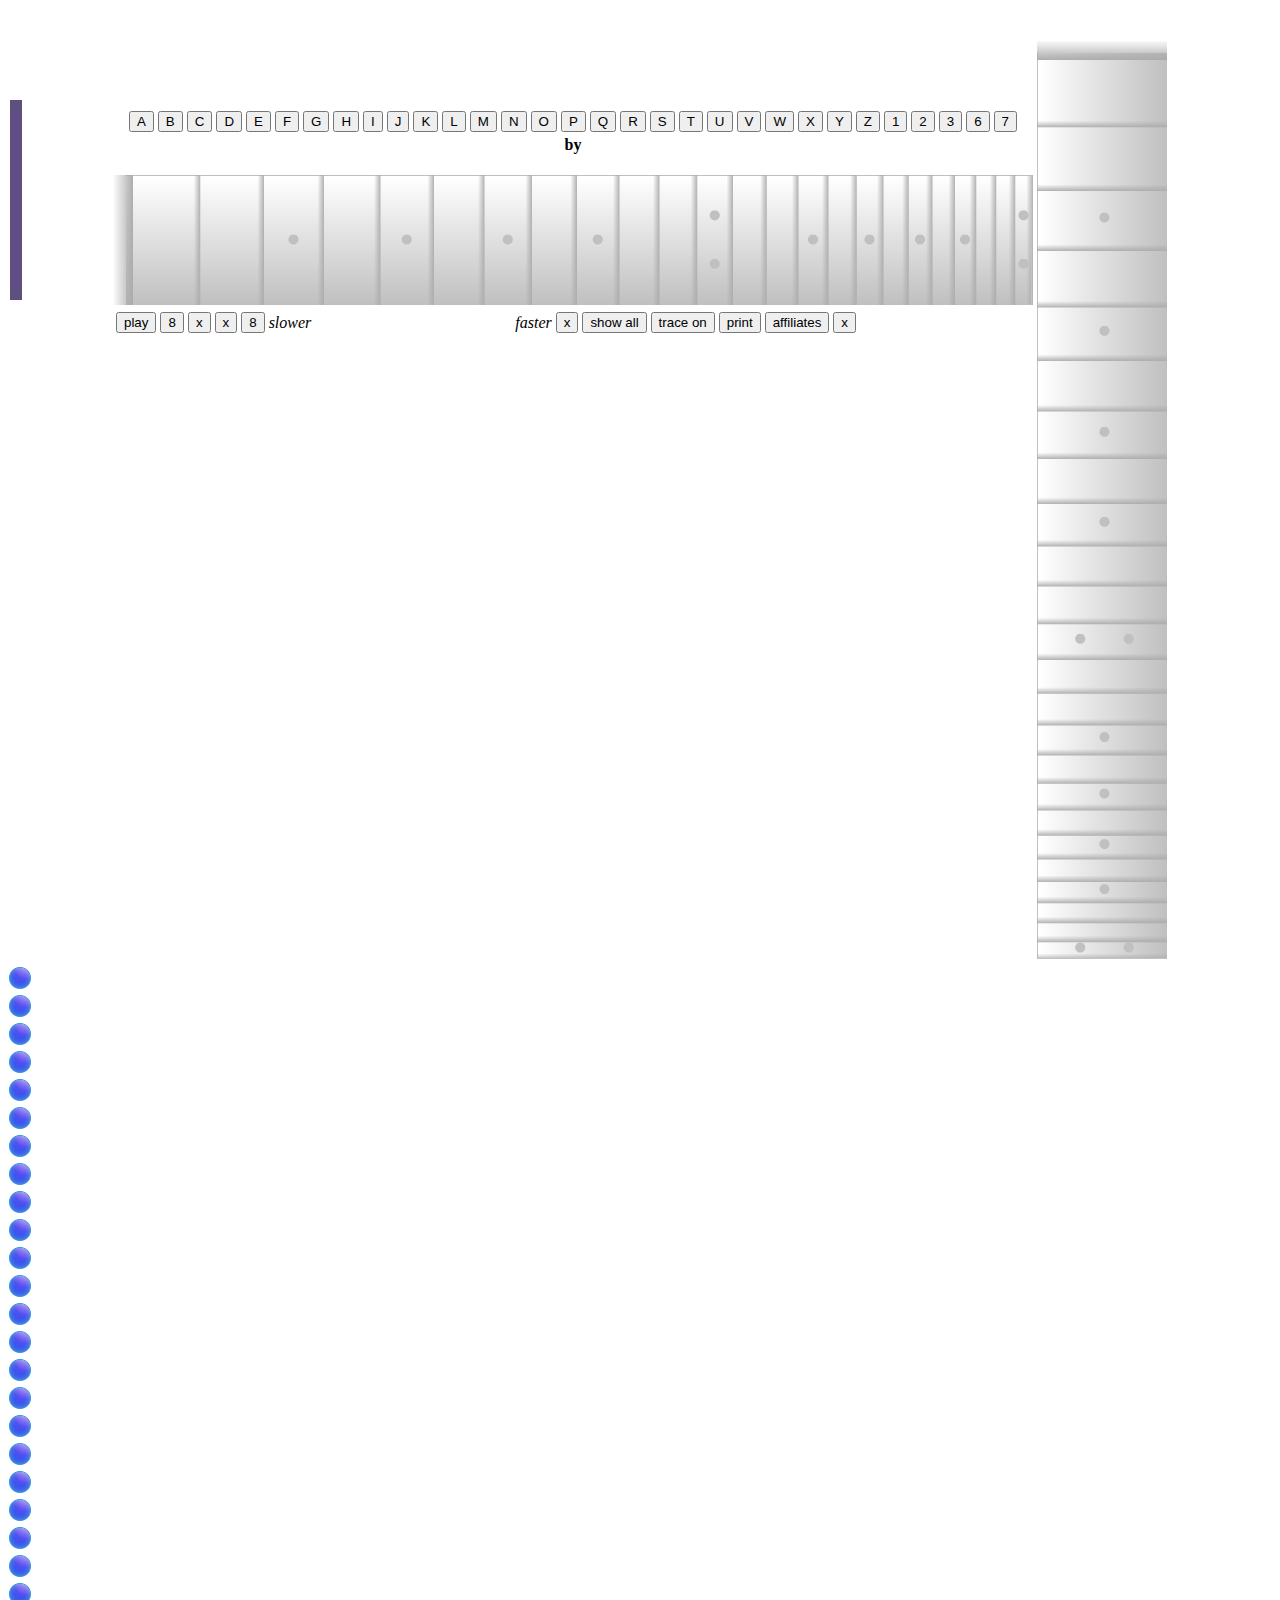
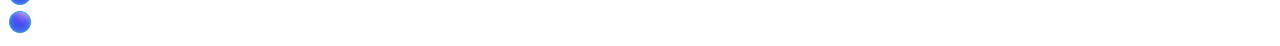
==== guiz.html @ 0a8ad5b5 "first commit" ====
<!DOCTYPE html PUBLIC "-//W3C//DTD XHTML 1.0 Strict//EN"
		  "http://www.w3.org/TR/xhtml1/DTD/xhtml1-strict.dtd">

<html>
  <head>

    <script type="text/javascript" src="/js/lib/development-bundle/jquery-1.4.3.js"></script>

	<script src="/js/lib/htmlparser.js" type="text/javascript"></script>
	<script src="/js/lib/jshashtable-2.0.js" type="text/javascript"></script>

	<!--link rel="stylesheet" href="/sites/jquery-ui-themes-1.8.7/themes/pepper-grinder/jquery-ui.css"/ -->
	<!--link rel="stylesheet" href="/sites/jquery-ui-themes-1.8.7/themes/redmond/jquery-ui.css"/>
	<link rel="stylesheet" href="/sites/jquery-ui-themes-1.8.7/themes/smoothness/jquery-ui.css"/>
	<link rel="stylesheet" href="/sites/jquery-ui-themes-1.8.7/themes/swanky-purse/jquery-ui.css"/>
	<link rel="stylesheet" href="/sites/jquery-ui-themes-1.8.7/themes/pepper-grinder/jquery-ui.css"/>
	<link rel="stylesheet" href="/sites/jquery-ui-themes-1.8.7/themes/cupertino/jquery-ui.css"/-->

	<!-- link rel="stylesheet" href="/itabs/sites/jquery-ui-themes-1.8.7/themes/vader/jquery-ui.css"/ -->

	<!-- link rel="stylesheet" href="/itabs/sites/jquery-ui-themes-1.8.7/themes/humanity/jquery-ui.css"/ -->
	<!-- link rel="stylesheet" href="/itabs/sites/jquery-ui-themes-1.8.7/themes/excite-bike/jquery-ui.css"/ -->
	<link rel="stylesheet" href="/css/jquery-ui-themes-1.8.7/themes/hot-sneaks/jquery-ui.css"/>

	<link rel="stylesheet" href="/js/lib/development-bundle/demos/demos.css"/>
	<script type="text/javascript" src="/js/lib/development-bundle/ui/jquery-ui-1.8.6.custom.js"></script>

    <script type="text/javascript" src="/js/queue.js"></script>

	<script type="text/javascript" src="/js/lib/underscore.js"></script>
    <script type="text/javascript" src="/js/stringBendAnims.lzx.js"></script>
    <script type="text/javascript" src="/js/fretBoard.lzx.js"></script>

    <script type="text/javascript" src="/js/chordDots.lzx.js"></script>
    <script type="text/javascript" src="/js/guit/key.js"></script>
    <script type="text/javascript" src="/js/guit/tuning.js"></script>
    <script type="text/javascript" src="/js/guit/translator.js"></script>
    <script type="text/javascript" src="/js/guit/fretboard.js"></script>
    <script type="text/javascript" src="/js/guit/intervals.js"></script>
    <script type="text/javascript" src="/js/util.js"></script>

    <!-- script type="text/javascript" src="./mkj.js"></script -->
 <script type="text/javascript" src="/js/sound/audiolib.js"></script>
 <script type="text/javascript" src="/js/sound/audiodata.js"></script>
 <script type="text/javascript" src="/js/sound/dsp.js"></script>
 <script type="text/javascript" src="/js/sound/sound.js"></script>


    <script type="text/javascript" src="/js/working/TabTool.js"></script>

 <script type="text/javascript" src="/js/browserDetect.js"></script>

    <!-- script type="text/javascript" src="stairway2heavenFull.js"></script -->
    <!-- script type="text/javascript" src="dgsolo.js"></script -->

    <script type="text/javascript" src="/js/json.js"></script>
    <script type="text/javascript" src="/js/util.lzx.js"></script>
    <script type="text/javascript" src="/js/bootstrap.js"></script>
    <script type="text/javascript" src="/js/jquery.printElement.js"></script>

	<script type="text/javascript" src="/js/guit/timeSigs.js"> </script>
	<script type="text/javascript" src="/js/guit/staffPart1.js"> </script>
	<script type="text/javascript" src="/js/guit/staffPart2.js"> </script>
	<script type="text/javascript" src="/js/guit/staff.js"> </script>

	<link rel="stylesheet" href="/css/sguiz.css"/>

  </head>

  <body>



	<div id="pointer"></div>
	
	<div id="startLoopIcon"></div>
	
	<div id="endLoopIcon"></div>
	
	<center>
	  <table id="mainViewTable">
		<tr>
		  <td align="left" valign="top">

			<div id="header"  class="ui-widget-content ui-corner-all">
			  <div id="adArea">
<center>
<script type="text/javascript"><!--
google_ad_client = "ca-pub-7872456153992094";
/* textOnlyHorzAds 728x90, created 5/1/10 */
google_ad_slot = "4498132507";
google_ad_width = 728;
google_ad_height = 90;
//-->
</script>
<script type="text/javascript"
src="http://pagead2.googlesyndication.com/pagead/show_ads.js">
</script>
</center>
			  </div>
			<center>
			  <div id="navPath">
			  </div>

			  <div id="alphaIndex">


				<button>A</button>
				<button>B</button>
				<button>C</button>
				<button>D</button>
				<button>E</button>
				<button>F</button>
				<button>G</button>
				<button>H</button>
				<button>I</button>
				<button>J</button>
				<button>K</button>
				<button>L</button>
				<button>M</button>


				<button>N</button>
				<button>O</button>
				<button>P</button>
				<button>Q</button>
				<button>R</button>
				<button>S</button>
				<button>T</button>
				<button>U</button>
				<button>V</button>
				<button>W</button>
				<button>X</button>
				<button>Y</button>
				<button>Z</button>

				<button>1</button>
				<button>2</button>
				<button>3</button>
				<button>6</button>
				<button>7</button>

			  </div>



			<div id="songHeader" class="ui-state-active"> <!-- class="ui-widget-content ui-corner-all" -->
			  <span id="songName"></span>
			  <b>by</b>
			  <span id="artistName"></span>
			</div>
			</center>

			</div>

			<div id="theNeck">

			  <img src="/images/guitNeckHorz.png" />
			</div>


			<div id="controlBar" class="ui-widget-content ui-corner-all">
			  <table>
				<tr>
				  <td align="left" valign="top">
					
					<button id="play">play</button>
				  </td>

				  <td align="left" valign="top">
					<div>
					  <button id="back8">8</button>
					  <button id="back">x</button>
					  <button id="fwd">x</button>
					  <button id="fwd8">8</button>
					</div>
				  </td>
				  <td>
					<i>slower</i>
				  </td>
				  <td>
					<div id="tempoSlider"></div>
				  </td>
				  <td>
					<i>faster</i>
				  </td>
				  <td align="left" valign="top">
					<button id="loopMode">x</button>
				  </td>
				  <td align="left" valign="top">
					<button id="showAllScore">show all</button>
				  </td>
				  <td align="left" valign="top">
					<button id="trace">trace on</button>
				  </td>
				  <td align="left" valign="top">
					<button id="printTab">print</button>
				  </td>
				  <td align="left" valign="top">
					<button id="affiliateButton">affiliates</button>
				  </td>
				  <td align="left" valign="top">
					<button id="toggleNeckView">x</button>
				  </td>
				</tr>
			  </table>
			</div>

			<div id="tabtab">
			  <ul>
				<!--li><a href="#tabViewScrollDiv">TestTab</a></li -->
			  </ul>
				  <!--img src="itabs/0/b/a/b/TS01.png"/ -->
				  <!--img src="itabs/0/7/r/v/TS01.png"/ -->

				  <!-- img src="itabs/output.png"/ -->
			  <!--div class="tabView">
				<div id="tabViewScrollDiv">


				  <img src="itabs/0/b/a/b/TS31.png"/>
				</div>
			  </div-->
			</div>

		  </td>

		  <td valign="top">
			<div id="theNeckVert">
			  <img src="/images/guitNeckVert.png" />
			</div>
		  </td>
		</tr>
	  </table>
	</center>

	<div id="dots">
	  <div id="sd1"><img src="/images/p6.png"></img></div>
	  <div id="sd2"><img src="/images/p6.png"></img></div>
	  <div id="sd3"><img src="/images/p6.png"></img></div>
	  <div id="sd4"><img src="/images/p6.png"></img></div>
	  <div id="sd5"><img src="/images/p6.png"></img></div>
	  <div id="sd6"><img src="/images/p6.png"></img></div>


	  <div id="sd7"><img src="/images/p6.png"></img></div>
	  <div id="sd8"><img src="/images/p6.png"></img></div>
	  <div id="sd9"><img src="/images/p6.png"></img></div>
	  <div id="sd10"><img src="/images/p6.png"></img></div>
	  <div id="sd11"><img src="/images/p6.png"></img></div>
	  <div id="sd12"><img src="/images/p6.png"></img></div>

	  <div id="sd13"><img src="/images/p6.png"></img></div>
	  <div id="sd14"><img src="/images/p6.png"></img></div>
	  <div id="sd15"><img src="/images/p6.png"></img></div>
	  <div id="sd16"><img src="/images/p6.png"></img></div>
	  <div id="sd17"><img src="/images/p6.png"></img></div>
	  <div id="sd18"><img src="/images/p6.png"></img></div>

	  <div ><img src="/images/p6.png"></img></div>
	  <div ><img src="/images/p6.png"></img></div>
	  <div ><img src="/images/p6.png"></img></div>
	  <div ><img src="/images/p6.png"></img></div>
	  <div ><img src="/images/p6.png"></img></div>
	  <div ><img src="/images/p6.png"></img></div>

	  <!-- div id="nd1"><img src="/images/p.png"></img></div>
	  <div id="nd2"><img src="/images/p.png"></img></div>
	  <div id="nd3"><img src="/images/p.png"></img></div>
	  <div id="nd4"><img src="/images/p.png"></img></div>
	  <div id="nd5"><img src="/images/p.png"></img></div>
	  <div id="nd6"><img src="/images/p.png"></img></div -->
	</div>


</html>
---- css/sguiz.css ----
#pointer, #startLoopIcon, #endLoopIcon {
	  position: absolute;
/*	  display: none;*/
	  width: 12px;
	  height: 200px;
	  top: 100px;
	  left: 10px;
      opacity: .5;               /* Standard style for transparency */
      -moz-opacity: .5;          /* Transparency for older Mozillas */
	  z-index: 5;

	  }

	  #adArea {
	  height: 100px;
	  }

	  #pointer {
	  background: #2a2;
	  }

	  #startLoopIcon {
	  background: #a22;
	  }

	  #endLoopIcon {
	  background: #22a;
	  }

	#songHeader {
/*	  height: 24px;
	  padding: 4px;
	  width: 912px;*/
	  margin-top: 2px;
	}

	#songName {
		font-size: 14px;
		padding-left: 30px;
		padding-right: 30px;
	}
	#artistName {
		font-size: 18px;
		padding-left: 30px;
		padding-right: 30px;
	}
	#affiliateButton {
		float: right;

	}



	  #play {
/*	  background: -moz-linear-gradient(top, #55aaee, #003366);*/
	  }
/*
	  .hstringall {
	  width: 1000px;
	  height: 4px;
	  }
	  .vstringall {
	  height: 1000px;
	  width: 4px;
	  }
*/
	  .hstring {
	  position: 'absolute';
	  filter: progid:DXImageTransform.Microsoft.gradient(startColorstr='#555', endColorstr='#ddd'); /* for IE */
	  background: -webkit-gradient(linear, left top, left bottom, from(#555), to(#ddd)); /* for webkit browsers */	  
	  background: -moz-linear-gradient(bottom, #555, #ddd);
	  z-index: 15;
	  }
	  .vstring {
	  position: 'absolute';
	  background: -webkit-linear-gradient(right, #555, #ddd); /* for webkit browsers */	  
	  background: -moz-linear-gradient(right, #555, #ddd);
/*	  background: #000;*/
	  z-index: 15;
	  }

	  #dots {
	  position: 'absolute';
	  }

	  #header {
	  margin-bottom: 4px;
	  height: 160px;
	  }

	  #controlBar {
/*	  padding-top: 5px;*/
	  }

	  #dots div {
	  position: 'absolute';
	  width:  18px;
	  z-index: 15;
	  }

/*	  #stringView {
	  position: absolute;
	  top: 6px;
	  left: 30px;
	  }*/

	  #theNeck{
	  z-index: 5;
/*
	  padding-top: 5px;
	  top: 40px;
	  left: 30px;
*/
	  }

	  .tabView {
/*	  top: 170px;
	  left: 5px;*/
	  height: 490px;
	  width: 880px;

	  overflow: auto;
	  border: 1px solid #666;
	  background-color: #ccc;
	  /*padding: 8px;*/
	  }

	  .tabView, .tabView * {
	  z-index: 1;
	  }

/*
	  * {
	  z-index: 5;
	  }

	  #tabViewScrollDiv {
	  z-index: 0;
	  }
*/
	  #tabtab {
	  width: 912px;
	  }

	  #tempoSlider {
	  width: 180px;
	  margin: 8px;
	  }

	  #theNeckVert  {
	  padding-top: 30px;
	  }

	  #mainViewTable  {
	  height: 700px;
	  }
/*	  #toggleNeckView  {
	  position: absolute;
	  height: 18px;
	  width:  18px;
	  }
*/

/*	  #theNeckVert img{
	  block: none;
	  z-index: 1;
	  }*/
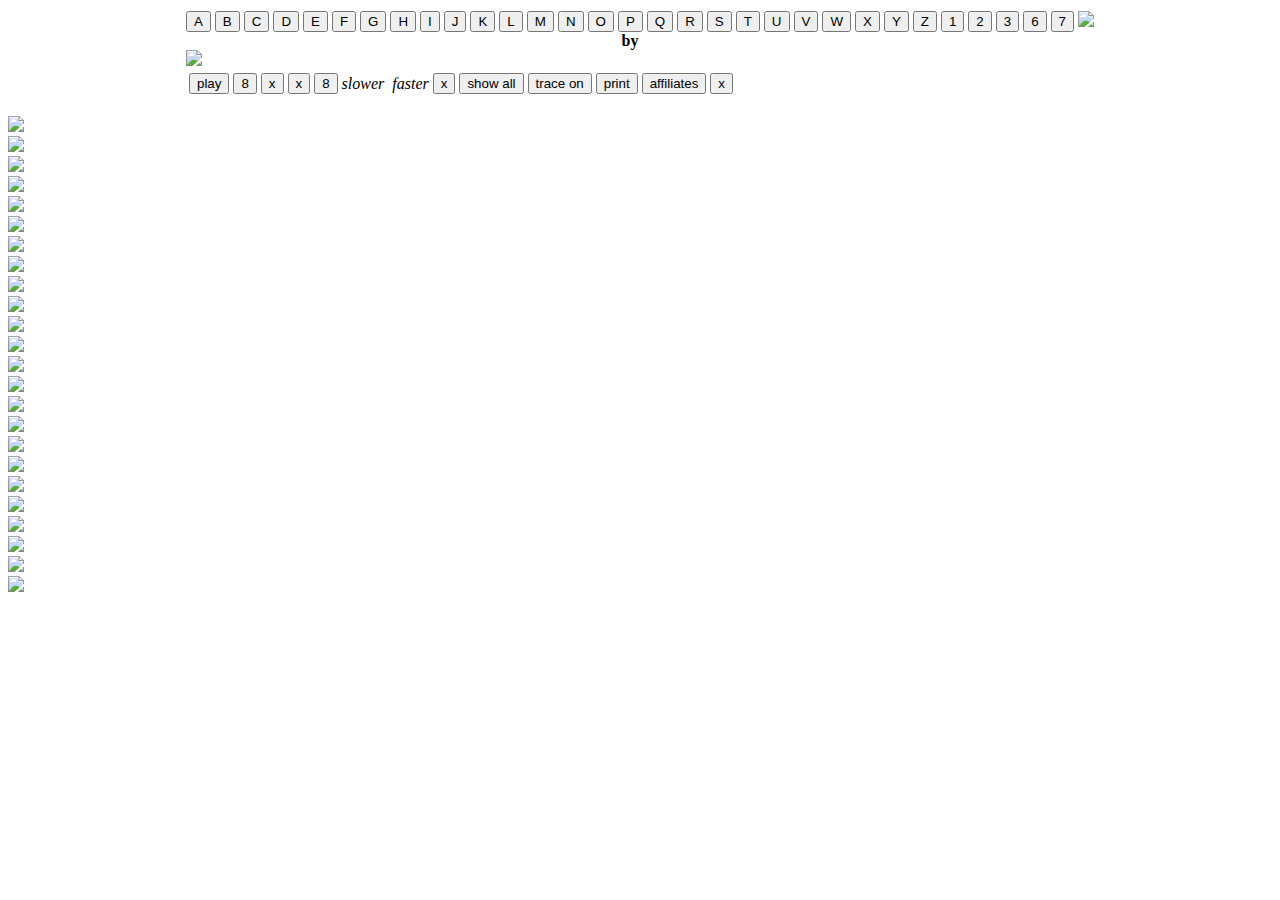
==== commit d7b90557: "small mods" ====
--- a/guiz.html
+++ b/guiz.html
@@ -4,10 +4,10 @@
 <html>
   <head>
 
-    <script type="text/javascript" src="/js/lib/development-bundle/jquery-1.4.3.js"></script>
-
-	<script src="/js/lib/htmlparser.js" type="text/javascript"></script>
-	<script src="/js/lib/jshashtable-2.0.js" type="text/javascript"></script>
+    <script type="text/javascript" src="/guiz/js/lib/development-bundle/jquery-1.4.3.js"></script>
+
+	<script src="/guiz/js/lib/htmlparser.js" type="text/javascript"></script>
+	<script src="/guiz/js/lib/jshashtable-2.0.js" type="text/javascript"></script>
 
 	<!--link rel="stylesheet" href="/sites/jquery-ui-themes-1.8.7/themes/pepper-grinder/jquery-ui.css"/ -->
 	<!--link rel="stylesheet" href="/sites/jquery-ui-themes-1.8.7/themes/redmond/jquery-ui.css"/>
@@ -20,50 +20,50 @@
 
 	<!-- link rel="stylesheet" href="/itabs/sites/jquery-ui-themes-1.8.7/themes/humanity/jquery-ui.css"/ -->
 	<!-- link rel="stylesheet" href="/itabs/sites/jquery-ui-themes-1.8.7/themes/excite-bike/jquery-ui.css"/ -->
-	<link rel="stylesheet" href="/css/jquery-ui-themes-1.8.7/themes/hot-sneaks/jquery-ui.css"/>
-
-	<link rel="stylesheet" href="/js/lib/development-bundle/demos/demos.css"/>
-	<script type="text/javascript" src="/js/lib/development-bundle/ui/jquery-ui-1.8.6.custom.js"></script>
-
-    <script type="text/javascript" src="/js/queue.js"></script>
-
-	<script type="text/javascript" src="/js/lib/underscore.js"></script>
-    <script type="text/javascript" src="/js/stringBendAnims.lzx.js"></script>
-    <script type="text/javascript" src="/js/fretBoard.lzx.js"></script>
-
-    <script type="text/javascript" src="/js/chordDots.lzx.js"></script>
-    <script type="text/javascript" src="/js/guit/key.js"></script>
-    <script type="text/javascript" src="/js/guit/tuning.js"></script>
-    <script type="text/javascript" src="/js/guit/translator.js"></script>
-    <script type="text/javascript" src="/js/guit/fretboard.js"></script>
-    <script type="text/javascript" src="/js/guit/intervals.js"></script>
-    <script type="text/javascript" src="/js/util.js"></script>
+	<link rel="stylesheet" href="/guiz/css/jquery-ui-themes-1.8.7/themes/hot-sneaks/jquery-ui.css"/>
+
+	<link rel="stylesheet" href="/guiz/js/lib/development-bundle/demos/demos.css"/>
+	<script type="text/javascript" src="/guiz/js/lib/development-bundle/ui/jquery-ui-1.8.6.custom.js"></script>
+
+    <script type="text/javascript" src="/guiz/js/queue.js"></script>
+
+	<script type="text/javascript" src="/guiz/js/lib/underscore.js"></script>
+    <script type="text/javascript" src="/guiz/js/stringBendAnims.lzx.js"></script>
+    <script type="text/javascript" src="/guiz/js/fretBoard.lzx.js"></script>
+
+    <script type="text/javascript" src="/guiz/js/chordDots.lzx.js"></script>
+    <script type="text/javascript" src="/guiz/js/guit/key.js"></script>
+    <script type="text/javascript" src="/guiz/js/guit/tuning.js"></script>
+    <script type="text/javascript" src="/guiz/js/guit/translator.js"></script>
+    <script type="text/javascript" src="/guiz/js/guit/fretboard.js"></script>
+    <script type="text/javascript" src="/guiz/js/guit/intervals.js"></script>
+    <script type="text/javascript" src="/guiz/js/util.js"></script>
 
     <!-- script type="text/javascript" src="./mkj.js"></script -->
- <script type="text/javascript" src="/js/sound/audiolib.js"></script>
- <script type="text/javascript" src="/js/sound/audiodata.js"></script>
- <script type="text/javascript" src="/js/sound/dsp.js"></script>
- <script type="text/javascript" src="/js/sound/sound.js"></script>
-
-
-    <script type="text/javascript" src="/js/working/TabTool.js"></script>
-
- <script type="text/javascript" src="/js/browserDetect.js"></script>
+ <script type="text/javascript" src="/guiz/js/sound/audiolib.js"></script>
+ <script type="text/javascript" src="/guiz/js/sound/audiodata.js"></script>
+ <script type="text/javascript" src="/guiz/js/sound/dsp.js"></script>
+ <script type="text/javascript" src="/guiz/js/sound/sound.js"></script>
+
+
+    <script type="text/javascript" src="/guiz/js/working/TabTool.js"></script>
+
+ <script type="text/javascript" src="/guiz/js/browserDetect.js"></script>
 
     <!-- script type="text/javascript" src="stairway2heavenFull.js"></script -->
     <!-- script type="text/javascript" src="dgsolo.js"></script -->
 
-    <script type="text/javascript" src="/js/json.js"></script>
-    <script type="text/javascript" src="/js/util.lzx.js"></script>
-    <script type="text/javascript" src="/js/bootstrap.js"></script>
-    <script type="text/javascript" src="/js/jquery.printElement.js"></script>
-
-	<script type="text/javascript" src="/js/guit/timeSigs.js"> </script>
-	<script type="text/javascript" src="/js/guit/staffPart1.js"> </script>
-	<script type="text/javascript" src="/js/guit/staffPart2.js"> </script>
-	<script type="text/javascript" src="/js/guit/staff.js"> </script>
-
-	<link rel="stylesheet" href="/css/sguiz.css"/>
+    <script type="text/javascript" src="/guiz/js/json.js"></script>
+    <script type="text/javascript" src="/guiz/js/util.lzx.js"></script>
+    <script type="text/javascript" src="/guiz/js/bootstrap.js"></script>
+    <script type="text/javascript" src="/guiz/js/jquery.printElement.js"></script>
+
+	<script type="text/javascript" src="/guiz/js/guit/timeSigs.js"> </script>
+	<script type="text/javascript" src="/guiz/js/guit/staffPart1.js"> </script>
+	<script type="text/javascript" src="/guiz/js/guit/staffPart2.js"> </script>
+	<script type="text/javascript" src="/guiz/js/guit/staff.js"> </script>
+
+	<link rel="stylesheet" href="/guiz/css/sguiz.css"/>
 
   </head>
 
@@ -155,7 +155,7 @@
 
 			<div id="theNeck">
 
-			  <img src="/images/guitNeckHorz.png" />
+			  <img src="/guiz/images/guitNeckHorz.png" />
 			</div>
 
 
@@ -227,7 +227,7 @@
 
 		  <td valign="top">
 			<div id="theNeckVert">
-			  <img src="/images/guitNeckVert.png" />
+			  <img src="/guiz/images/guitNeckVert.png" />
 			</div>
 		  </td>
 		</tr>
@@ -235,41 +235,41 @@
 	</center>
 
 	<div id="dots">
-	  <div id="sd1"><img src="/images/p6.png"></img></div>
-	  <div id="sd2"><img src="/images/p6.png"></img></div>
-	  <div id="sd3"><img src="/images/p6.png"></img></div>
-	  <div id="sd4"><img src="/images/p6.png"></img></div>
-	  <div id="sd5"><img src="/images/p6.png"></img></div>
-	  <div id="sd6"><img src="/images/p6.png"></img></div>
-
-
-	  <div id="sd7"><img src="/images/p6.png"></img></div>
-	  <div id="sd8"><img src="/images/p6.png"></img></div>
-	  <div id="sd9"><img src="/images/p6.png"></img></div>
-	  <div id="sd10"><img src="/images/p6.png"></img></div>
-	  <div id="sd11"><img src="/images/p6.png"></img></div>
-	  <div id="sd12"><img src="/images/p6.png"></img></div>
-
-	  <div id="sd13"><img src="/images/p6.png"></img></div>
-	  <div id="sd14"><img src="/images/p6.png"></img></div>
-	  <div id="sd15"><img src="/images/p6.png"></img></div>
-	  <div id="sd16"><img src="/images/p6.png"></img></div>
-	  <div id="sd17"><img src="/images/p6.png"></img></div>
-	  <div id="sd18"><img src="/images/p6.png"></img></div>
-
-	  <div ><img src="/images/p6.png"></img></div>
-	  <div ><img src="/images/p6.png"></img></div>
-	  <div ><img src="/images/p6.png"></img></div>
-	  <div ><img src="/images/p6.png"></img></div>
-	  <div ><img src="/images/p6.png"></img></div>
-	  <div ><img src="/images/p6.png"></img></div>
-
-	  <!-- div id="nd1"><img src="/images/p.png"></img></div>
-	  <div id="nd2"><img src="/images/p.png"></img></div>
-	  <div id="nd3"><img src="/images/p.png"></img></div>
-	  <div id="nd4"><img src="/images/p.png"></img></div>
-	  <div id="nd5"><img src="/images/p.png"></img></div>
-	  <div id="nd6"><img src="/images/p.png"></img></div -->
+	  <div id="sd1"><img src="/guiz/images/p6.png"></img></div>
+	  <div id="sd2"><img src="/guiz/images/p6.png"></img></div>
+	  <div id="sd3"><img src="/guiz/images/p6.png"></img></div>
+	  <div id="sd4"><img src="/guiz/images/p6.png"></img></div>
+	  <div id="sd5"><img src="/guiz/images/p6.png"></img></div>
+	  <div id="sd6"><img src="/guiz/images/p6.png"></img></div>
+
+
+	  <div id="sd7"><img src="/guiz/images/p6.png"></img></div>
+	  <div id="sd8"><img src="/guiz/images/p6.png"></img></div>
+	  <div id="sd9"><img src="/guiz/images/p6.png"></img></div>
+	  <div id="sd10"><img src="/guiz/images/p6.png"></img></div>
+	  <div id="sd11"><img src="/guiz/images/p6.png"></img></div>
+	  <div id="sd12"><img src="/guiz/images/p6.png"></img></div>
+
+	  <div id="sd13"><img src="/guiz/images/p6.png"></img></div>
+	  <div id="sd14"><img src="/guiz/images/p6.png"></img></div>
+	  <div id="sd15"><img src="/guiz/images/p6.png"></img></div>
+	  <div id="sd16"><img src="/guiz/images/p6.png"></img></div>
+	  <div id="sd17"><img src="/guiz/images/p6.png"></img></div>
+	  <div id="sd18"><img src="/guiz/images/p6.png"></img></div>
+
+	  <div ><img src="/guiz/images/p6.png"></img></div>
+	  <div ><img src="/guiz/images/p6.png"></img></div>
+	  <div ><img src="/guiz/images/p6.png"></img></div>
+	  <div ><img src="/guiz/images/p6.png"></img></div>
+	  <div ><img src="/guiz/images/p6.png"></img></div>
+	  <div ><img src="/guiz/images/p6.png"></img></div>
+
+	  <!-- div id="nd1"><img src="/guiz/images/p.png"></img></div>
+	  <div id="nd2"><img src="/guiz/images/p.png"></img></div>
+	  <div id="nd3"><img src="/guiz/images/p.png"></img></div>
+	  <div id="nd4"><img src="/guiz/images/p.png"></img></div>
+	  <div id="nd5"><img src="/guiz/images/p.png"></img></div>
+	  <div id="nd6"><img src="/guiz/images/p.png"></img></div -->
 	</div>
 
 
